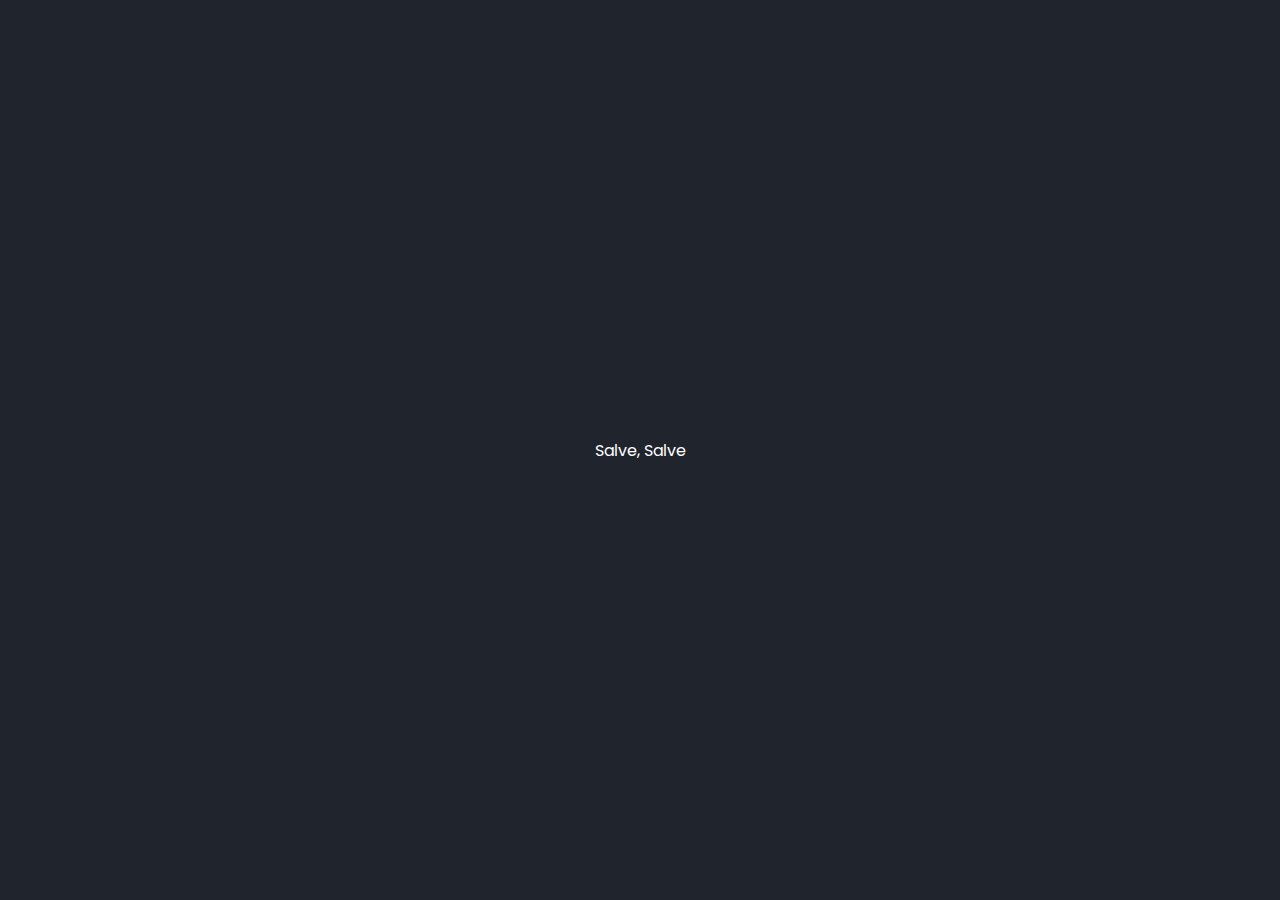
==== index.html @ 400215b0 "adicionando estilo e interativa a página final" ====
<!DOCTYPE html>
<html lang="pt-br">
<head>
    <meta charset="UTF-8">
    <meta name="viewport" content="width=device-width, initial-scale=1.0">
    <title>Prazer</title>
    <link rel="stylesheet" href="assets/css/estilo.css">
</head>
<body>
    <header>
        
    </header>
    <main class="main-2">
        <h1 class="digitando"></h1>
        <p id="content">Salve, Salve</p>
    </main>

    <script src="assets/js/interacoes.js"></script>
    <script src="https://cdnjs.cloudflare.com/ajax/libs/typed.js/2.1.0/typed.umd.js"></script>
</body>
</html>
---- assets/css/estilo.css ----
@import url('https://fonts.googleapis.com/css2?family=Poppins:ital,wght@0,100;0,200;0,300;0,400;0,500;0,600;0,700;0,800;0,900;1,100;1,200;1,300;1,400;1,500;1,600;1,700;1,800;1,900&display=swap');

*{ 
    margin: 0;
    padding: 0;
    box-sizing: border-box;
    font-family: 'Poppins', sans-serif;
}

html, body{
    height: 100%;
    display: flex;
    justify-content: center;
    align-items: center;
    flex-direction: column;
    width: 100%;
}

body{
    background-color: #1f242d;
    color: white;
}

/* Configurações do estágio 3 */

/* Header estágio 3 */
.topo-3{
    position: fixed;
    top: 0;
    left: 0;
    width: 100%;
    padding: 30px 10% 5px 10%;
    /* margin: 10px 0; */
    background: #1f242d;
    display: flex;
    justify-content: space-between;
    align-items: center;
    z-index: 100;
}

/* Logo estágio 3 */

.logo-3 img{
    max-width: 70px;
    width: 100%;
    opacity: 0;
    animation: entrarDeslizando 1s ease forwards; /* Animação ao carregar a página */
}

/* Menu estágio 3 */
.menu-3 a{
    display: inline-block;
    text-decoration: none;
    cursor: pointer;
    color: white;
    font-size: 1em;
    font-weight: 500;
    margin-left: 15px;
    transition: .3s;
    opacity: 0;
    animation: subirDeslizando 1s ease forwards; /* Animação ao carregar a página */
    animation-delay: calc(.3s * var(--i)); /* Delay para que cada elemento vá para sua posição */
}

.menu-3 a:hover{
    color: rgb(145, 79, 251);
}

/* Main estágio 3 */
.main-3{
    position: relative;
    width: 100%;
    height: 100vh;
    display: flex;
    justify-content: space-between;
    align-items: center;
    flex-direction: column;
    padding: 120px 5%;
}

/* Seção em destaque estágio 3 */

.destaque-3{
    margin-bottom: 20px;
}

.destaque-3 h1{
    font-size: 1.5em;
    font-weight: 700;
    margin: -3px 0 ;
    opacity: 0;
    animation: entrarDeslizando 1s ease forwards; /* Animação ao carregar a página */
    animation-delay: .1s;
}

.destaque-3 h3{
    font-size: 1.1em;
    font-weight: 600;
    opacity: 0;
    animation: descerDeslizando 1s ease forwards; /* Animação ao carregar a página */
    animation-delay: .5s;
}

.destaque-3 h3:nth-of-type(2){
    margin-bottom: 30px;
    animation: subirDeslizando 1s ease forwards; /* Animação ao carregar a página */
    animation-delay: .5s;
}

.destaque-3 h3 span{
    color: rgb(145, 79, 251);
}

.destaque-3 p{
    font-size: 1em;
    opacity: 0;
    animation: entrarDeslizandoReverso 1s ease forwards; /* Animação ao carregar a página */
    animation-delay: .1s;
}

.redes-sociais-3 a{
    display: inline-flex;
    justify-content: center;
    align-items: center;
    max-width: 60px;
    max-height: 60px;
    min-height: 50px;
    min-width: 50px;
    background: transparent;
    border: 2px solid white;
    border-radius: 50%;
    font-size: 1.5em;
    color: white;
    text-decoration: none;
    margin: 30px 25px 30px 0;
    opacity: 0;
    animation: entrarDeslizandoReverso 1s ease forwards; /* Animação ao carregar a página */
    animation-delay: calc(.1s * var(--i));
}

.ver-codigo-3{
    display: inline-block;
    padding: 10px 18px;
    background: white;
    border-radius: 40px;
    font-size: 1.1em;
    font-weight: 600;
    letter-spacing: 1px;
    text-decoration: none;
    /* box-shadow: 0 0 15px rgb(145, 79, 251); */
    color: #1f242d;
    opacity: 0;
    animation: subirDeslizando 1s ease forwards; /* Animação ao carregar a página */
    animation-delay: 1s;
}

/* Foto estágio 3 */

.pin-foto-3 img{
    /* max-width: 450px; */
    width: 100%;
    opacity: 0;
    animation: zoomAproximando 1s ease forwards; /* Animação ao carregar a página */
    animation-delay: 1s;
}

@keyframes entrarDeslizando {
    
    0%{
        transform: translateX(-100px);
        opacity: 0;
    }

    100%{
        transform: translateX(0);
        opacity: 1;
    }

}

@keyframes entrarDeslizandoReverso {
    
    0%{
        transform: translateX(100px);
        opacity: 0;
    }

    100%{
        transform: translateX(0);
        opacity: 1;
    }

}

@keyframes subirDeslizando {
    
    0%{
        transform: translateY(100px);
        opacity: 0;
    }

    100%{
        transform: translateY(0);
        opacity: 1;
    }
}

@keyframes descerDeslizando {
    
    0%{
        transform: translateY(-100px);
        opacity: 0;
    }

    100%{
        transform: translateY(0);
        opacity: 1;
    }
}

@keyframes zoomAproximando {
    
    0%{
        transform: scale(0);
        opacity: 0;
    }

    100%{
        transform: scale(1);
        opacity: 1;
    }
}

/* ------------------------------------------------------------- */


/* Animação de digitação */
.digitando{
    font-family: sans-serif;
    color: #2E8B57;
    font-size: 1.5em;
    font-weight: 600;
    text-transform: capitalize;
    text-align: center;
}

.main-2{
    position: relative;
    height: 100%;
    width: 100%;
    display: flex;
    justify-content: center;
    align-items: center;
    flex-direction: column;
    z-index: 1000;
}

#conteudo-topo-3, #conteudo-main-3{
    display: none;
}

.some-ae{
    display: none;
    cursor: none;
}

.sumido-topo-3, .sumido-main-3{
    display: none;
}

@media screen and (min-width:500px) {
    .topo-3{
        margin: 0;
        padding: 20px 10%
    }

    .menu-3 a{
        margin-left: 35px;
        font-size: 1.3em;
    }


    .destaque-3 h1{
        font-size: 1.2em;
    }

    .destaque-3 h3{
        font-size: .9em;
    }
    
    .destaque-3 p{
        font-size: .8em;
    }
    
}

@media screen and (min-width:700px){
    .main-3{
        flex-direction: row;
        padding: 70px 5%;
    }

    .topo-3{
        background: transparent;
    }

    .pin-foto-3 img{
        max-width: 550px;
        min-width: 300px;
        width: 100%;
    }

    .destaque-3{
        max-width: 400px;
        padding: 10px;
        margin: 0;
    }
    
}

@media screen and (min-width:1000px){
   
    .main-3{
        flex-direction: row;
        padding: 70px 15%;
    }
   
    .destaque-3{
        max-width: 500px;
    }

    .destaque-3 h1{
        font-size: 1.6em;
    }

    .destaque-3 h3{
        font-size: 1.3em;
    }
    
    .destaque-3 p{
        font-size: 1em;
    }
}

@media screen and (min-width:1200px){
    .redes-sociais-3 a{
        width: 50px;
        height: 50px;
    }

    .ver-codigo-3{
        padding: 12px 28px;
        font-size: 1.3em;
    }

    .destaque-3 h1{
        font-size: 2.5em;
    }

    .destaque-3 h3{
        font-size: 2em;
    }
    
    .destaque-3 p{
        font-size: 1.2em;
    }

    .destaque-3{
        max-width: 700px;
    }
}
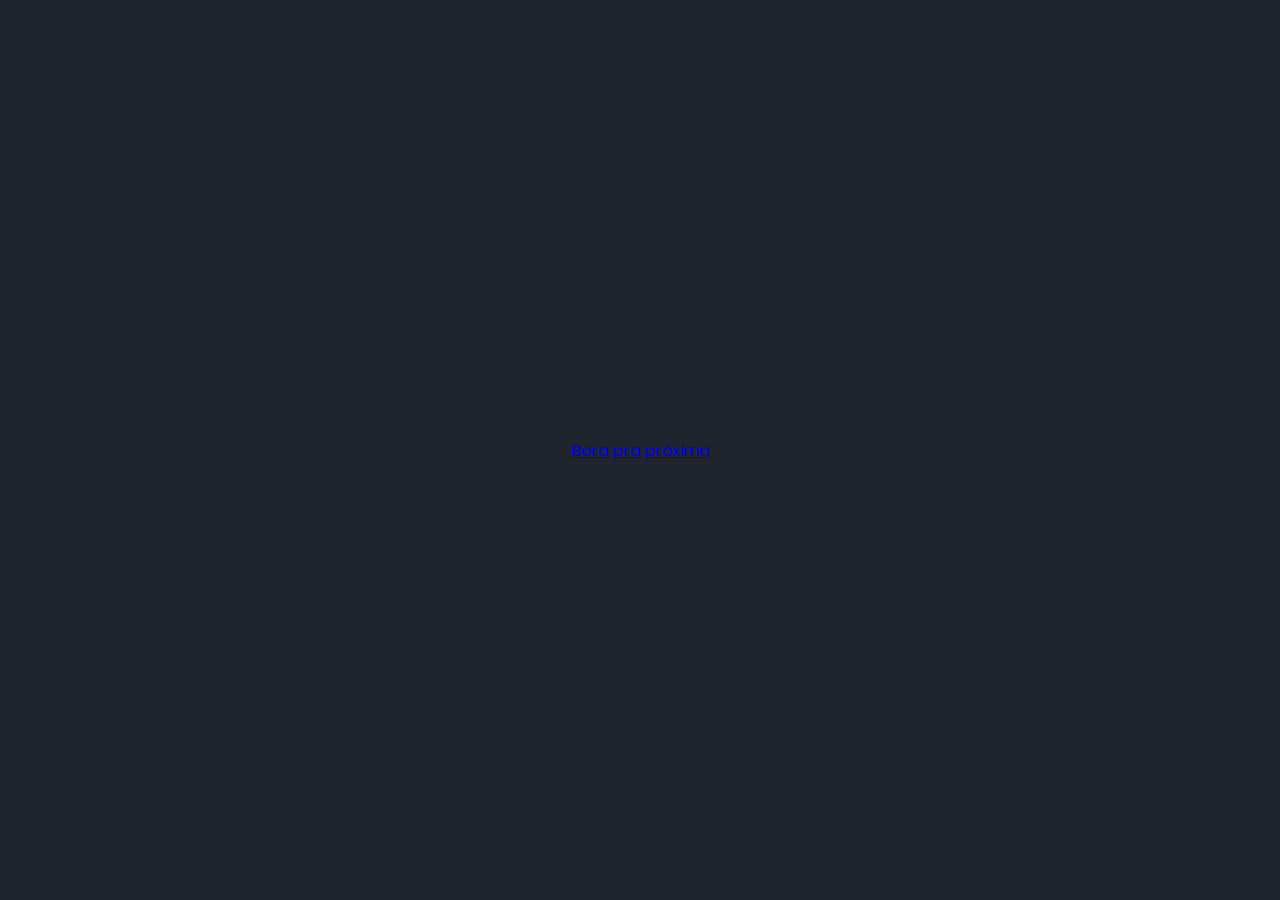
==== commit e5b1e59b: "Adicionando botão para navegação experimental" ====
--- a/index.html
+++ b/index.html
@@ -12,7 +12,7 @@
     </header>
     <main class="main-2">
         <h1 class="digitando"></h1>
-        <p id="content">Salve, Salve</p>
+        <p id="content"><a href="estagio3.html">Bora pra próxima</a></p>
     </main>
 
     <script src="assets/js/interacoes.js"></script>
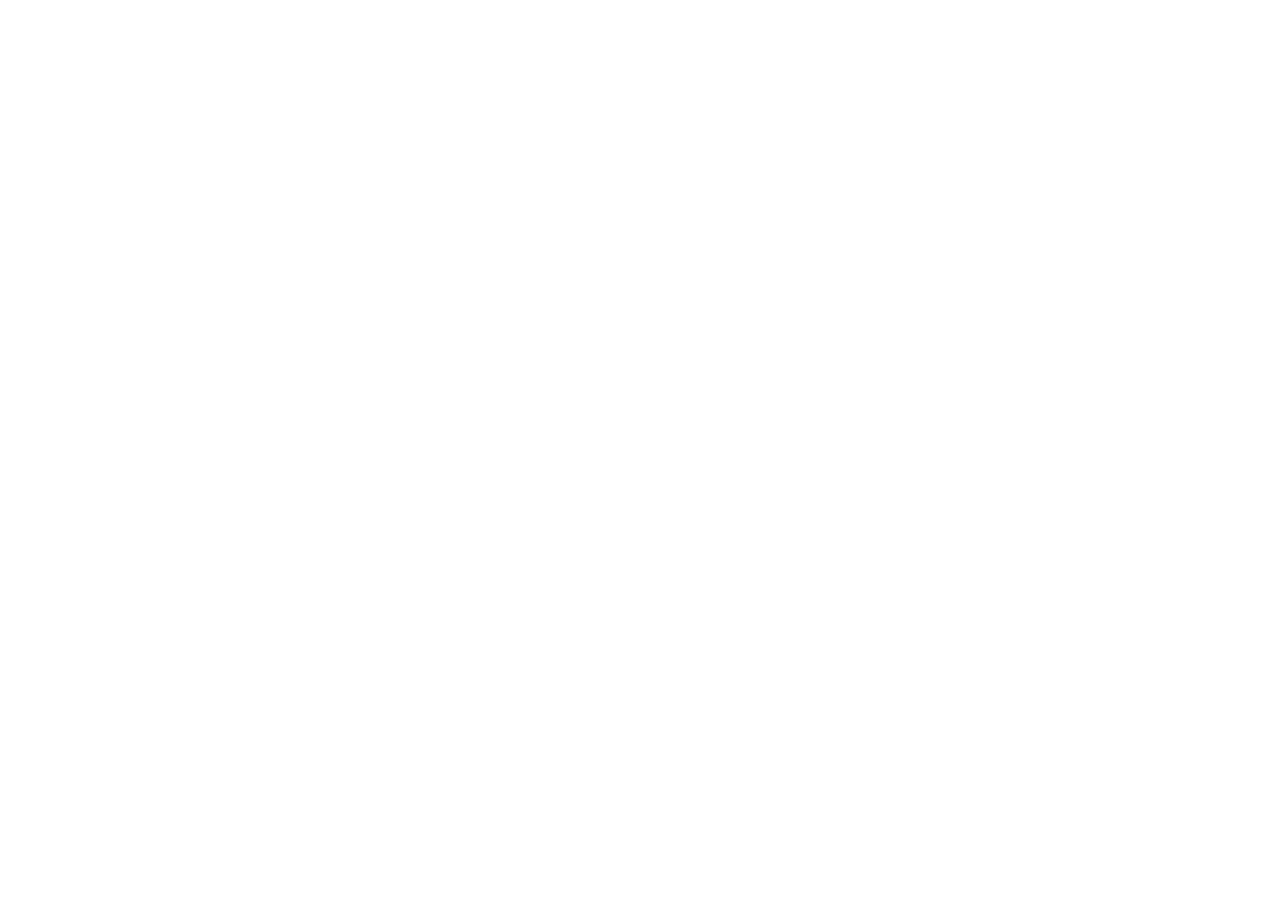
==== commit 81522ead: "Incluindo páginas do estágio 3, interações e conteúdos" ====
--- a/index.html
+++ b/index.html
@@ -3,19 +3,10 @@
 <head>
     <meta charset="UTF-8">
     <meta name="viewport" content="width=device-width, initial-scale=1.0">
-    <title>Prazer</title>
+    <title>Quem é você?</title>
     <link rel="stylesheet" href="assets/css/estilo.css">
 </head>
-<body>
-    <header>
-        
-    </header>
-    <main class="main-2">
-        <h1 class="digitando"></h1>
-        <p id="content"><a href="estagio3.html">Bora pra próxima</a></p>
-    </main>
-
-    <script src="assets/js/interacoes.js"></script>
-    <script src="https://cdnjs.cloudflare.com/ajax/libs/typed.js/2.1.0/typed.umd.js"></script>
+<body style="background-color: white;">
+    <a href="estagio2.html" target="_self"><div style="width: 400px; height: 400px; background: transparent; cursor: pointer;"></div></a>
 </body>
 </html>--- a/assets/css/estilo.css
+++ b/assets/css/estilo.css
@@ -75,7 +75,7 @@
     justify-content: space-between;
     align-items: center;
     flex-direction: column;
-    padding: 120px 5%;
+    padding: 120px 5% ;
 }
 
 /* Seção em destaque estágio 3 */
@@ -99,6 +99,18 @@
     opacity: 0;
     animation: descerDeslizando 1s ease forwards; /* Animação ao carregar a página */
     animation-delay: .5s;
+}
+
+.quemfez{
+    display: flex;
+    align-items: center;
+    gap: 5px;
+}
+
+ion-icon{
+    color: white;
+    font-size: 36px;
+    padding: 10px 0;
 }
 
 .destaque-3 h3:nth-of-type(2){
@@ -132,7 +144,7 @@
     font-size: 1.5em;
     color: white;
     text-decoration: none;
-    margin: 30px 25px 30px 0;
+    margin: 10px 25px 30px 0;
     opacity: 0;
     animation: entrarDeslizandoReverso 1s ease forwards; /* Animação ao carregar a página */
     animation-delay: calc(.1s * var(--i));
@@ -157,11 +169,55 @@
 /* Foto estágio 3 */
 
 .pin-foto-3 img{
-    /* max-width: 450px; */
+    display: none;
     width: 100%;
     opacity: 0;
     animation: zoomAproximando 1s ease forwards; /* Animação ao carregar a página */
     animation-delay: 1s;
+}
+
+/* Sobre Pin */
+
+.sobre-pin h1{
+    font-size: 1.8em;
+    margin-bottom: 20px;
+    opacity: 0;
+    animation: entrarDeslizando 1s ease forwards; /* Animação ao carregar a página */
+    animation-delay: 1s;
+}
+
+.sobre-pin p{
+    font-size: 1.3em;
+    opacity: 0;
+    animation: subirDeslizando 1s ease forwards; /* Animação ao carregar a página */
+    animation-delay: 1s;
+}
+
+/* Mais Pins */
+
+.mais-pins{
+    width: 100%;
+    padding: 10px;
+    /* margin-top: 50px; */
+}
+
+.pin{
+    display:grid;
+    grid-template-columns: 6fr 1fr;
+    align-items: center;
+    grid-gap: 10px;
+    width: 100%;
+    text-decoration: none;
+    color: white;
+    cursor: pointer;
+    box-shadow: 1px 1px 10px #3c4554;
+    padding: 5px 10px;
+    height: 150px;
+    margin-bottom: 30px;
+    border-radius: 5px;
+}
+.pin div{
+    width: 100%;
 }
 
 @keyframes entrarDeslizando {
@@ -237,13 +293,15 @@
 /* Animação de digitação */
 .digitando{
     font-family: sans-serif;
-    color: #2E8B57;
+    color: #fff;
     font-size: 1.5em;
     font-weight: 600;
     text-transform: capitalize;
     text-align: center;
 }
 
+
+/* Main estágio 2 */
 .main-2{
     position: relative;
     height: 100%;
@@ -264,7 +322,7 @@
     cursor: none;
 }
 
-.sumido-topo-3, .sumido-main-3{
+.sumido-topo-3, .sumido-main-3, .sumido-footer-3{
     display: none;
 }
 
@@ -315,6 +373,16 @@
         padding: 10px;
         margin: 0;
     }
+
+    .pin-foto-3 img{
+        display: block;
+    }
+
+    .mais-pins{
+        margin-top: 100px;
+    }
+
+    
     
 }
 
@@ -340,6 +408,14 @@
     .destaque-3 p{
         font-size: 1em;
     }
+
+    .digitando{
+        font-size: 2.5em;
+    }
+
+    ion-icon{
+        font-size: 46px;
+    }
 }
 
 @media screen and (min-width:1200px){
@@ -368,4 +444,21 @@
     .destaque-3{
         max-width: 700px;
     }
+
+    .digitando{
+        font-size: 3em;
+    }
+
+    ion-icon{
+        font-size: 56px;
+    }
+
+    .sobre-pin h1{
+        font-size: 2.2em;
+        margin-bottom: 20px;
+    }
+    
+    .sobre-pin p{
+        font-size: 1.6em;
+    }
 }